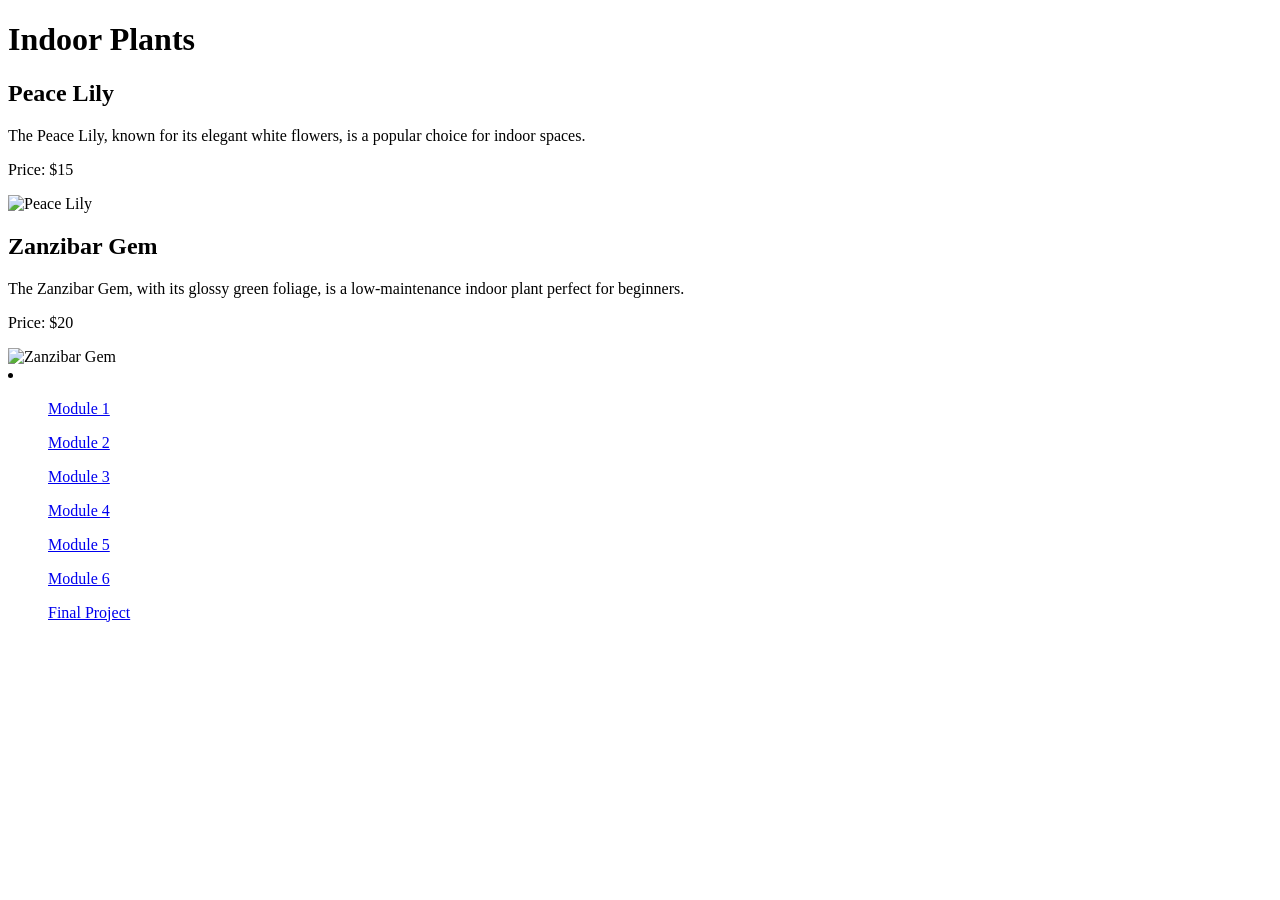
==== index.html @ 79a1751b "Create index.html This is the module 1 lab exercise in my HTML Essentials 1 course in Cisco." ====
<!DOCTYPE html>
<html lang="en">
  <head>
    <meta charset="UTF-8">
    <meta name="description" content="Explore a variety of indoor plants for your home or office.">
    <title>Indoor Plants</title>
  </head>
  <body>
      <!--This is Module 1 Lab Project-->
      <h1>Indoor Plants</h1>
      <h2>Peace Lily</h2>
      <p>The Peace Lily, known for its elegant white flowers, is a popular choice for indoor spaces.</p>
      <p>Price: $15</p>
      <img src="https://edube.org/uploads/media/default/0001/04/spathiphyllum-peace-lily.jpg" alt="Peace Lily">
      <h2>Zanzibar Gem</h2>
      <p>The Zanzibar Gem, with its glossy green foliage, is a low-maintenance indoor plant perfect for beginners.</p>
      <p>Price: $20</p>
      <img src="https://edube.org/uploads/media/default/0001/04/zamioculcas-zanzibar-gem.jpg" alt="Zanzibar Gem">
      <footer>
        <li>
          <ol><a href="index.html">Module 1</a></ol>
          <ol><a href="module2.html">Module 2</a></ol>
          <ol><a href="module3.html">Module 3</a></ol>
          <ol><a href="module4.html">Module 4</a></ol>
          <ol><a href="module5.html">Module 5</a></ol>
          <ol><a href="module6.html">Module 6</a></ol>
          <ol><a href="final.html">Final Project</a></ol>
        </li>
      </footer>
  </body>
</html>
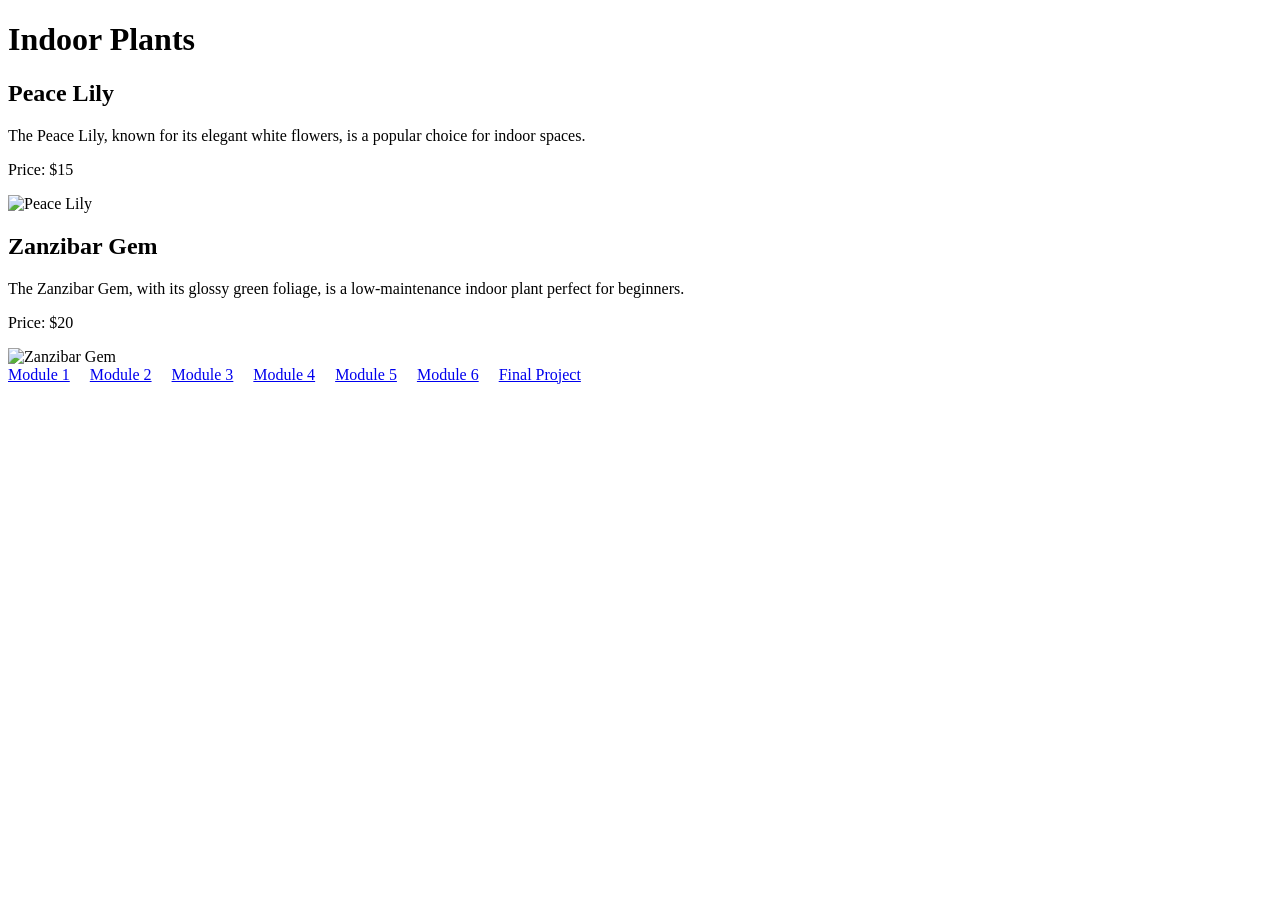
==== commit 5fffd1c4: "Update index.html changed the styling of footer anchor links to hide it a bit" ====
--- a/index.html
+++ b/index.html
@@ -17,15 +17,15 @@
       <p>Price: $20</p>
       <img src="https://edube.org/uploads/media/default/0001/04/zamioculcas-zanzibar-gem.jpg" alt="Zanzibar Gem">
       <footer>
-        <li>
-          <ol><a href="index.html">Module 1</a></ol>
-          <ol><a href="module2.html">Module 2</a></ol>
-          <ol><a href="module3.html">Module 3</a></ol>
-          <ol><a href="module4.html">Module 4</a></ol>
-          <ol><a href="module5.html">Module 5</a></ol>
-          <ol><a href="module6.html">Module 6</a></ol>
-          <ol><a href="final.html">Final Project</a></ol>
-        </li>
+        <ul style="display: flex; list-style: none; gap: 20px; padding: 0; margin: 0;">
+          <li><a href="index.html">Module 1</a></li>
+          <li><a href="Module2.html">Module 2</a></li>
+          <li><a href="Module3.html">Module 3</a></li>
+          <li><a href="Module4.html">Module 4</a></li>
+          <li><a href="Module5.html">Module 5</a></li>
+          <li><a href="Module6.html">Module 6</a></li>
+          <li><a href="final.html">Final Project</a></li>
+        </ul>
       </footer>
   </body>
 </html>
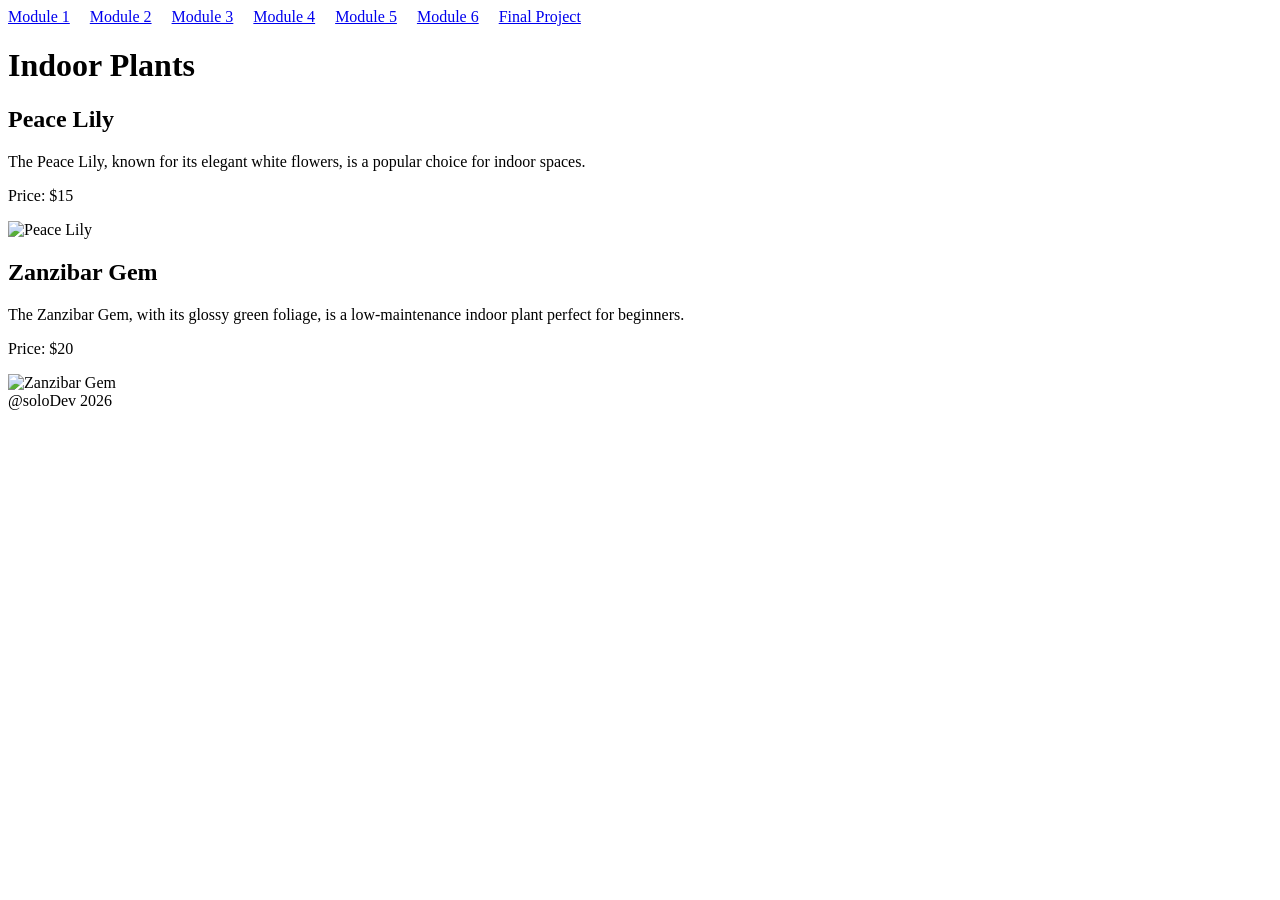
==== commit bf56140c: "Update index.html" ====
--- a/index.html
+++ b/index.html
@@ -6,7 +6,20 @@
     <title>Indoor Plants</title>
   </head>
   <body>
-      <!--This is Module 1 Lab Project-->
+    <!--This is Module 1 Lab Project-->
+    <header>
+      <ul style="display: flex; list-style: none; gap: 20px; padding: 0; margin: 0;">
+          <li><a href="index.html">Module 1</a></li>
+          <li><a href="Module2.html">Module 2</a></li>
+          <li><a href="Module3.html">Module 3</a></li>
+          <li><a href="Module4.html">Module 4</a></li>
+          <li><a href="Module5.html">Module 5</a></li>
+          <li><a href="Module6.html">Module 6</a></li>
+          <li><a href="final.html">Final Project</a></li>
+        </ul>
+    </header>
+
+    <main>
       <h1>Indoor Plants</h1>
       <h2>Peace Lily</h2>
       <p>The Peace Lily, known for its elegant white flowers, is a popular choice for indoor spaces.</p>
@@ -16,16 +29,10 @@
       <p>The Zanzibar Gem, with its glossy green foliage, is a low-maintenance indoor plant perfect for beginners.</p>
       <p>Price: $20</p>
       <img src="https://edube.org/uploads/media/default/0001/04/zamioculcas-zanzibar-gem.jpg" alt="Zanzibar Gem">
-      <footer>
-        <ul style="display: flex; list-style: none; gap: 20px; padding: 0; margin: 0;">
-          <li><a href="index.html">Module 1</a></li>
-          <li><a href="Module2.html">Module 2</a></li>
-          <li><a href="Module3.html">Module 3</a></li>
-          <li><a href="Module4.html">Module 4</a></li>
-          <li><a href="Module5.html">Module 5</a></li>
-          <li><a href="Module6.html">Module 6</a></li>
-          <li><a href="final.html">Final Project</a></li>
-        </ul>
-      </footer>
+    </main>
+      
+    <footer>
+      @soloDev 2026
+    </footer>
   </body>
 </html>
